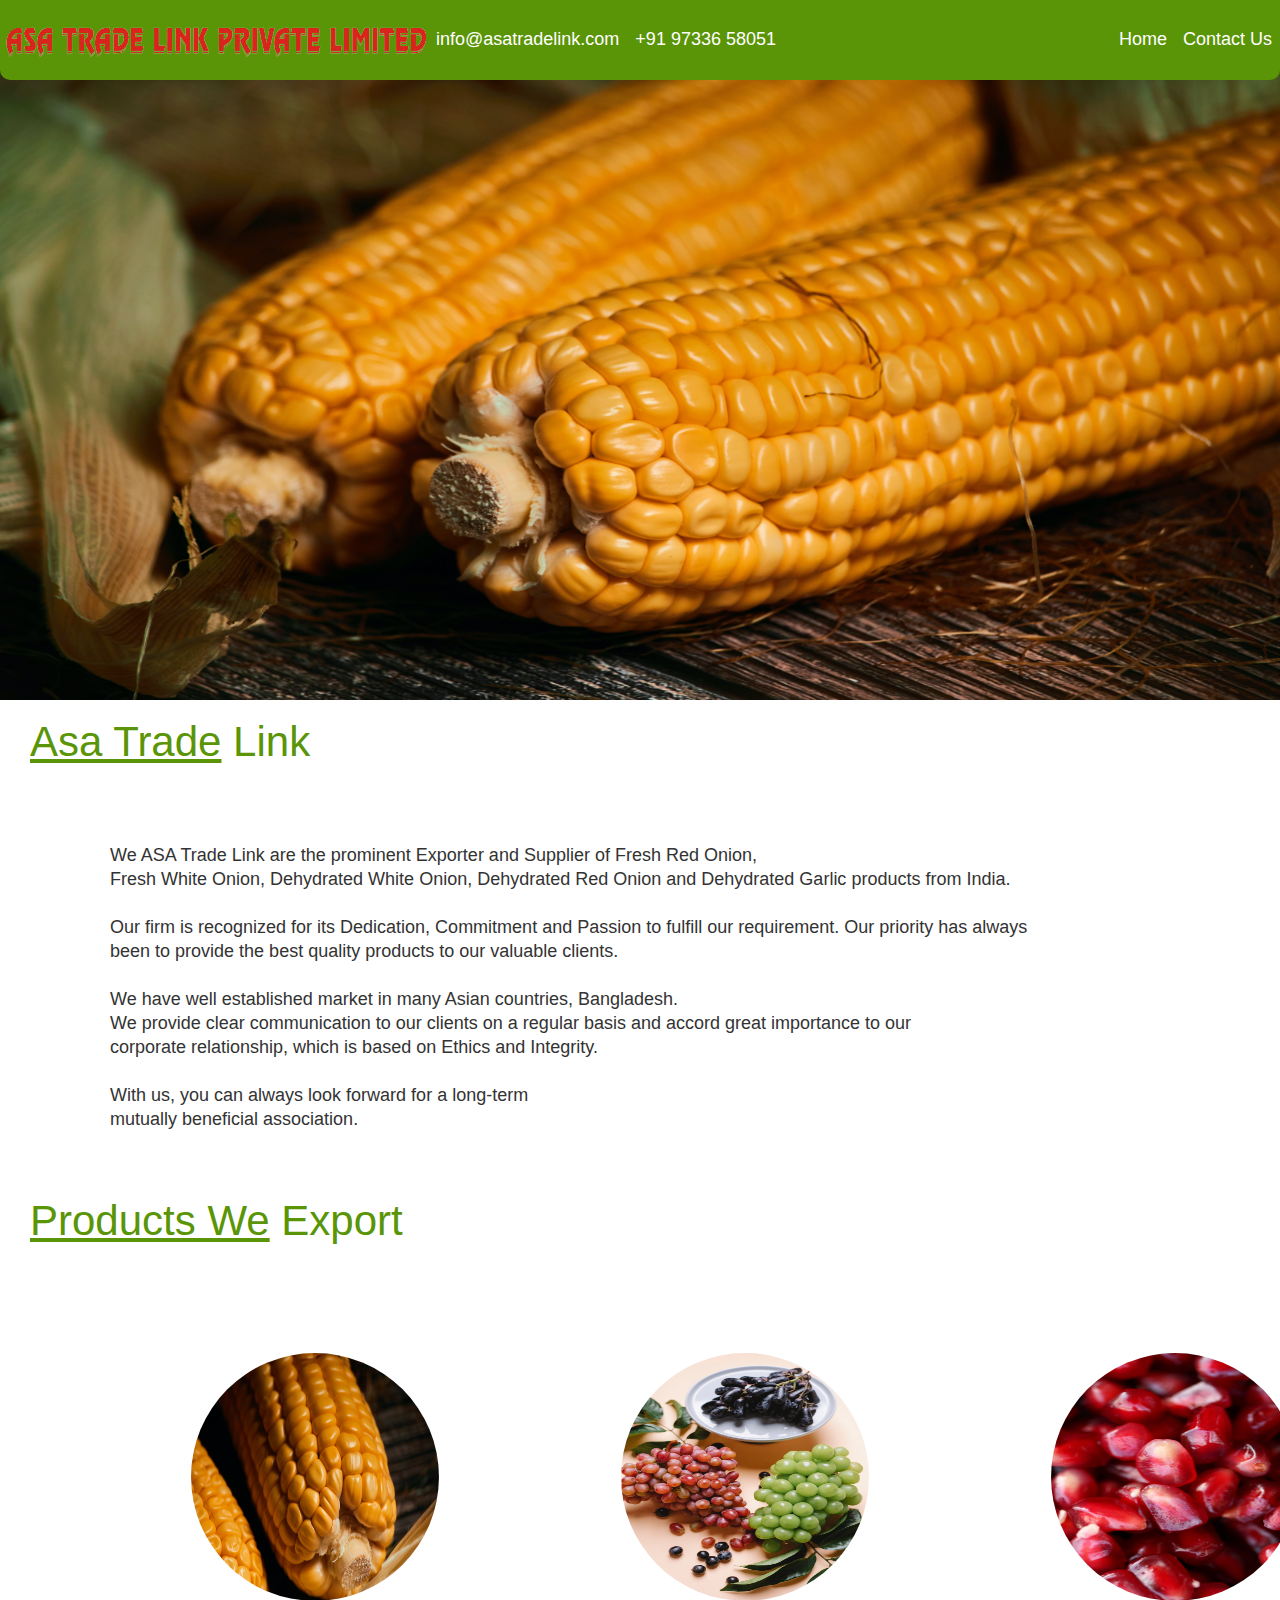
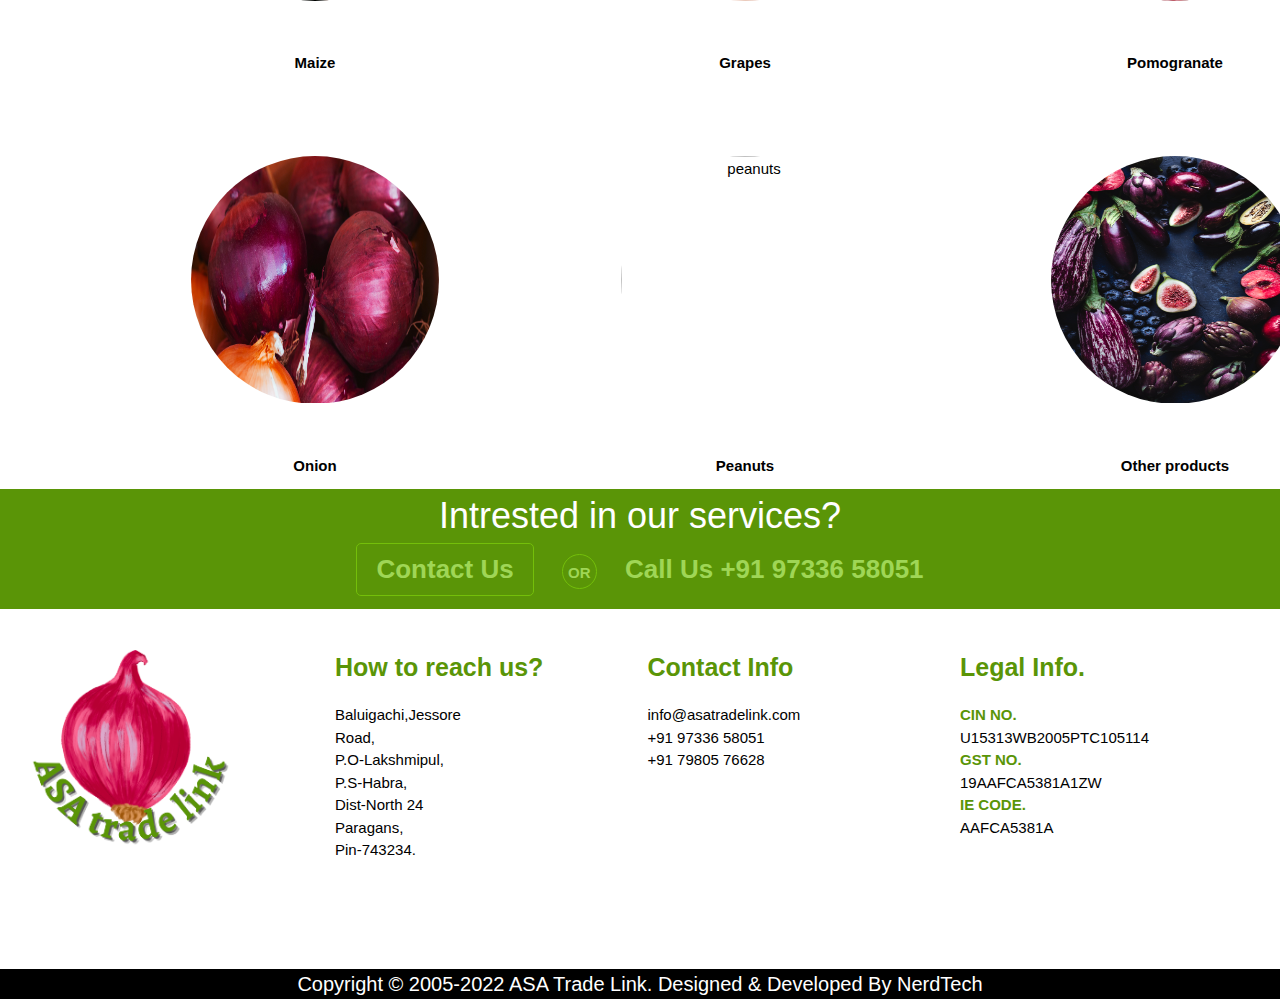
==== index.html @ 87a881e4 "done" ====
<html>
<head>
	<meta name="viewport" content="width=device-width, initial-scale=1.0">
	<title>ASA Trade Link</title>
	<link rel="icon" href="./assets/images/logo1.png" type="./assets/images/logo1.png"/>
	<link rel="stylesheet"  href="project.css">
	<meta name="viewport" content="width=device-width, initial-scale=1">
<meta content="text/html; charset=iso-8859-2" http-equiv="Content-Type">
<link rel="stylesheet" href="https://www.w3schools.com/w3css/4/w3.css">

</head>

<body>
    	<ul>
	        <li><a href ="Contact.html">Contact Us</a></li>
	        <li><a href ="./index.html">Home</a></li>
	       <div class="logo">
	        <li><img src="assets/images/logo.png"></li>	    
	       </div>

	        <li class="phmail"><a href ="mailto:info@asatradelink.com">info@asatradelink.com</a></li>
	        <li class="phmail"><a href ="tel:+919733658051">+91 97336 58051</a></li>
        </ul>
   

<style>
.mySlides {display:none;}
</style>
</head>

<body>


<div class="slider">
  <img class="mySlides" src="assets/images/3.jpg">
  <img class="mySlides" src="assets/images/4.jpg">
  <img class="mySlides" src="assets/images/18.jpg">
  <img class="mySlides" src="assets/images/5.jpg">
  <img class="mySlides" src="assets/images/6.jpg">
  <img class="mySlides" src="assets/images/1.jpg">
  
<script>
var myIndex = 0;
carousel();

function carousel() {
  var i;
  var x = document.getElementsByClassName("mySlides");
  for (i = 0; i < x.length; i++) {
    x[i].style.display = "none";  
  }
  myIndex++;
  if (myIndex > x.length) {myIndex = 1}    
  x[myIndex-1].style.display = "block";  
  setTimeout(carousel, 2000); // Change image every 2 seconds
}
</script>
</div>
</body>
</html>
<b><h2 class="underline-small1" style="font-size: 42px;color: #5a9507;width: auto;margin-left: 30px;"><u>Asa Trade</u> Link</h2></b>

	<div class="para">
	<!-- <b><h2 class="underline-small1" style="font-size: 42px;color: #5a9507; padding-bottom: 15px;">Asa Trade Link</h2></b> -->

		<br>
		<br>
		<br>
		<p>We ASA Trade Link are the prominent Exporter and Supplier of Fresh Red Onion,<br>Fresh White Onion, Dehydrated White Onion, Dehydrated Red Onion and Dehydrated Garlic products from India.<br><br>

        Our firm is recognized for its Dedication, Commitment and Passion to fulfill our requirement. Our priority has always <br> been to provide the best quality products to our valuable clients.<br><br>

        We have well established market in many Asian countries, Bangladesh.<br> We provide clear communication to our clients on a regular basis and accord great importance to our<br> corporate relationship, which is based on Ethics and Integrity.<br><br>

        With us, you can always look forward for a long-term <br>mutually beneficial association.</p>
    </div>

<div class="categories">
   <div class="background">
	<!-- <b><h2 class="headline" style="font-size: 24px;margin-left: 110px;; ">What Are The </h2></b> -->
	<b><h2 class="underline-small2" style="font-size: 42px;color: #5a9507;width: auto;margin-left: 30px;"><u>Products We</u> Export</h2></b>
	<br>
		<br>
    <div class="fastfood">

	<div class="boxes">
 <figure>
  <img class="centered-and-cropped" src="assets/images/9.jpg" alt="maize">
  <figcaption><b>Maize</b></figcaption>
 </figure>
 <figure>
  <img class="centered-and-cropped" src="assets/images/10.jpg" alt="grapes">
  <figcaption><b>Grapes</b></figcaption>
 </figure>
 <figure>
  <img class="centered-and-cropped"  src="assets/images/14.jpg" alt="pomogranate">
  <figcaption><b>Pomogranate</b></figcaption>
 </figure>
</div>
 <div class="boxes">
 <figure>
  <img class="centered-and-cropped"  src="assets/images/2.jpg" alt="onion">
  <figcaption><b>Onion</b></figcaption>
 </figure>
 <figure>
  <img class="centered-and-cropped"  src="assets/images/5.jpg" alt="peanuts">
  <figcaption><b>Peanuts</b></figcaption>
 </figure>
 <figure>
  <img class="centered-and-cropped"  src="assets/images/15.jpg" alt="other products">
  <figcaption><b>Other products</b></figcaption>
 </figure></div>

</div>
</div>
</div>
<div class="box">
	<a class="service">Intrested in our services?</a>
	<div style="flex-direction: column;">
		<a href="./contact.html"><button  class="button">Contact Us</button></a>
<a class="round">OR</a>
<a class="call" href="tel:+91 9733658051">Call Us +91 97336 58051</a>
	</div>
    
</div>

	<!-- <div class="footer">
	<a>
		<b>How to reach us?<b>
		<br><br>
		Baluigachi,Jessore Road,<br>
		P.O-Lakshmipul,<br>
		P.S-Habra,<br>
		Dist-North 24 Paragans,<br>
		Pin-743234.
		</a>
		<a class="footerbox">
		<b>Contact Info.<b>
		<br>
		info@asatradelink.com<br>
		+91-9733658051<br>
		+91-7980576628<br>
		</a>
	<a class="footerbox">
		<b>Legal Info.<b>
		<br>
		CIN NO.  U15313WB2005PTC105114<br>
        GST NO.  19AAFCA5381A1ZW<br>
        IE CODE. AAFCA5381A<br>
		</a> -->
		<div class="footer">
			<div class="content">  
					 <div class="logo1">
	        <img src="assets/images/logo1.png">    
	       </div> 
				<div class="content1">
					<h4 class="underline-small1"><b>How to reach us?</b></h4>
					<p>
						Baluigachi,Jessore Road,<br>
						P.O-Lakshmipul,<br>
						P.S-Habra,<br>
						Dist-North 24 Paragans,<br>
						Pin-743234.
					</p>
				</div>
				<div class="content1">
					<h4 class="underline-small1" ><b>Contact Info</b></h4>
					<p>
						info@asatradelink.com<br>
						+91 97336 58051<br>
						+91 79805 76628<br>
					</p>
				</div>
				<div class="content1">
					<h4 class="underline-small1" ><b>Legal Info.</b></h4>
					<p>
						<a style="color: #5a9507;font-weight: bold;">CIN NO.</a>  U15313WB2005PTC105114<br>
         <a style="color: #5a9507;font-weight: bold;">GST NO.</a> 19AAFCA5381A1ZW<br>
        <a style="color: #5a9507;font-weight: bold;">IE CODE.</a>  AAFCA5381A<br>
					</p>
				</div>
			</div>
		</div>
</div>
<div class="line">
	<h4 >Copyright &copy; 2005-2022 ASA Trade Link. Designed & Developed By <a href="https://nerdtech.in" style="color: white;text-decoration: none;">NerdTech</a></h4>
</div>
</body>
</html>
---- project.css ----
body
{
	margin: 0;
	padding: 0;
	background-color: white;
	width:auto;
}
ul
{
   list-style-type: none;
   margin: 0;
   padding: 0;
   position: fixed;
   /* z-index: 1; */
   width: 100%;
   height: 80px;
   /* margin-top: 2px; */
   background-color: #5a9507;
   text-align: center;
   border-bottom-left-radius: 10px;
   border-bottom-right-radius: 10px;
}
ul li
{
  font-size: 18px;
  color: white;
  margin-top: 18px;
}
.logo li
{
  float: left;
  margin-top: 18px;
}
.logo img
{
  padding: 5px;
  padding-right: 100%;
}

.logo1 img
{
  width: 200px;
  height: 200px;
  margin-top: 60px;
}
li
{
	float: right;
	/* margin-top: 18px; */
}
li a
{
	display: block;
	padding: 8px;
	text-align: center;
	text-decoration: none;
}
.phmail
{
  float: left;
  margin-top: 18px;
  color: white;
}
.phmail a
{
  font-size: 18px;
}

.logo a
{
  /* float:right; */
  /* position: absolute; */
  /* top: 18px; */
  margin-left: 50%;
  /* transform: translate(-50%, -50%); */
}
.para
{
	margin-left: 80px;
    padding: 30px;
    font-size: 18px;
    color: #333333;
    font-weight: 400;
    line-height: 24px;
    margin-top: -60px;
}
.categories
{
	/* background-image: url("assets/images/18.jpg"); */
	height: 900px;
	width: auto;
	background-position: center;
	background-repeat: no-repeat;
	background-size: cover;
	/* position: relative; */
}
.boxes
{
  display: flex;
  margin-left: 100px;
  width: auto;
}
.fastfood
{
	text-decoration: none;
	text-align: center;
  width: auto;
  margin-top: -20px;
  /* align-self: start; */
	/* margin-left: 200px; */
	
	/* margin-top: 4vh; */
	/* padding: auto; */
	/* margin-right: 100px; */
	/* margin-left: 10%; */
	
}
.fastfood img
{
	border-radius: 53%;
	/* margin-left: 90px; */
	margin-top: 12px;
	margin-bottom: 5vh;
	align-items: center;
	padding: 0.3% 0.3%;
	margin: 50px;
}

 .headline{
	margin: 0px;
    padding-bottom: 0px;
    font-family: 'Oswald', sans-serif;
    font-size: 48px;
    color: #333333;
    font-weight: 400;
    line-height: normal;
 }
 /*
.underline-small1
{
  color: black;
  display: inline-block;
  position: relative;
}
.underline-small1::after
{
  content: '';
  height: 4px;
  width: 50%;
  background: #5a9507;
  position: absolute;
  left: calc(12% - 10%);
  bottom: -5px;
}
.underline-small2
{
  width: auto;
  color: #5a9507;
  font-size: 42px;
  margin-left: 30px;
}
.underline-small2::after
{
  content: '';
  height: 4px;
  width: 50%;
  background: #5a9507;
  position: absolute;
  left: calc(12% - 10%);
  bottom: -5px;
}
.underline-small3
{
  color: black;
  display: inline-block;
  position: relative;
}
.underline-small3::after
{
  content: '';
  height: 4px;
  width: 50%;
  background: #5a9507;
  position: absolute;
  left: calc(12% - 10%);
  bottom: -5px;
}
*/
.container
{
  width: 100%;
  height: 300px;
  background-color: whitesmoke;
  margin: auto;
}

.footer
{
   background-color: white;
   padding: 20px 0;
   height: 40%;
   flex-direction: column;
}
.content
{
  display: flex;
  flex-wrap: wrap;
  float: right;
  margin-top: -40px;
}

.content1
{
  width: 25%;
  padding: 0 105px;
  margin-top: 50px;
}

.content1 h4
{
  font-weight: bold;
  position: absolute;
  font-size: 25px;
  
}
.content p{
margin: 0;
padding: 0;
margin-top: 65px;
width: 140px;
}

.box
{
	/* float: left; */
    width: auto;
    /* padding: 20px 0px 20px 0px; */
    background: #5a9507;
    text-align: center;
    height: 120px;
}


.button
{
	display: inline-block;
    width: auto;
    padding: 6px 19px;
    background: #5a9507;
    border: 1px solid #74bf0a;
    border-radius: 5px;
    font-family: 'Signika', sans-serif;
    font-size: 26px;
    color: #9fd656;
    font-weight: 700;
    text-align: center;
}
.slider{
	/* margin-right: 480px; */
}
.round 
{
	display: inline-block;
    width: 35px;
    height: 35px;
    margin: 0px 24px;
    padding: 0px 0px;
    background: #5a9507;
    border: 1px solid #74bf0a;
    border-radius: 50%;
    font-family: 'Signika', sans-serif;
    font-size: 15px;
    color: #9fd656;
    font-weight: 700;
    text-align: center;
    line-height: 35px;
	
	
}
.call
{
	display: inline-block;
    width: auto;
    padding: 0px 0px;
    font-family: 'Signika', sans-serif;
    font-size: 26px;
    color: #9fd656;
    font-weight: 700;
    text-align: center;
	text-decoration: none;

}
.service{
	/* float: left; */
    width: 100%;
    padding-bottom: 10px;
    font-family: 'Signika', sans-serif;
    font-size: 36px;
    color: #FFF;
    font-weight: 400;
    text-align: center;
    /* margin-top: 20px; */
}
.underline-small1
{
  font-size: 42px;
  /* margin-left: 115px; */
  color: #5a9507;
}
.figure
{
  text-align: center;
}
.figcaption
{
  font-size: 28px;
  font-family: sans-serif;
}
.centered-and-cropped
{
  width: 250px;
  height: 250px;
}
.mySlides
{
  width: 100%;
  height: 700px;
}
h4
{
  color: white;
  font-size: 5px;
  font-family: sans-serif;
  margin-top: 20px;
}
.line h4
{
  background-color: black;
  text-align: center;
  margin: 0;
  width: auto;
  /* height: 60px; */
  /* margin-top: 20px; */
}

@media only screen and (max-width: 700px)
{
  ul{
    width: 100%;
    position: absolute;
    right: 0;
    z-index: 2;
  }
  .para
  {
    flex-direction: column-reverse;
    margin: 50px 0;
    margin-top: -100px;
  }
.fastfood
{
  text-decoration: none;
  float:right;
  
}

.button
{
  display: inline-block;
    width: auto;
    padding: 6px 19px;
    background: #5a9507;
    border: 1px solid #74bf0a;
    border-radius: 5px;
    font-family: 'Signika', sans-serif;
    font-size: 18px;
    color: #9fd656;
    font-weight: 700;
    text-align: center;
    justify-content: center;

}
  .call
{
  display: inline-block;
    width: auto;
    padding: 6px 0px;
    font-family: 'Signika', sans-serif;
    font-size: 20px;
    color: #9fd656;
    font-weight: 700;
    text-align: center;
  text-decoration: none;


}
.round 
{
  display: inline-block;
    width: 35px;
    height: 35px;
    margin: 0px 24px;
    padding: 0px 0px;
    background: #5a9507;
    border: 1px solid #74bf0a;
    border-radius: 50%;
    font-family: 'Signika', sans-serif;
    font-size: 15px;
    color: #9fd656;
    font-weight: 700;
    text-align: center;
    line-height: 35px;
  
  
}
.box
{
  /* float: left; */
  width: 100%;
    padding: 20px 0px 20px 0px;
    background: #5a9507;
    text-align: center;
    height: 140px;
    margin-top: 100px;
}
.service{
  /* float: left; */
    width: 100%;
    padding-bottom: 15px;
    font-family: 'Signika', sans-serif;
    font-size: 23px;
    color: #FFF;
    font-weight: 400;
    text-align: center;
    
}
.footer
{
  width: 100%;
   background-color: white;
   padding: 20px 0;
   height: 180%;
}
.content
{
  width: 100%;
  /* display: flex; */
  flex-wrap: wrap;
  float: left;
  /* margin-right: -140px; */
  margin-top: -100px;
}
.content1
{
  width: 100%;
  margin: 0%;
  /* padding: 0 10px; */
  margin-top: -75px;
  /* margin-right: 40px; */
}
.figure
{
  float: left;
  width: 100%;

}
.figcaption
{
  font-size: 22px;
}
.centered-and-cropped
{
  width: 200px;
  height: 200px;
  /* margin: 0px; */
  /* background-color: aqua; */
}
.boxes
{
  flex-wrap: wrap;
  justify-content: center;
  width: auto;
}
.categories
{
  /* background-image: url("assets/images/18.jpg"); */
  height: 2200px;
  width: auto;
  background-position: center;
  background-repeat: no-repeat;
  background-size: cover;
  /* position: relative; */
}

.underline-small1
{
  font-size: 20px;
  color: #5a9507;
}
.mySlides
{
  width: 100%;
  height: 500px;
}
.logo li
{
  float: left;
  margin-top: -65px;
}
.logo img
{
  padding: 5px;
  width: 100%;
}
ul li
{
  font-size: 10px;
  color: white;
  margin-top: 50px;
}
.phmail a
{
  display: none;
}
h6
{
  color: white;
  font-size: 3px;
  font-family: sans-serif;
  font-size: 9px;
}
.line h6
{
  background-color: black;
  text-align: center;
  /* margin: 0; */
  font-size: 15px;
  width: 100%;
}
.underline-small2
{
  color: #5a9507;
  font-size: 42px;
  
}
.logo1 img
{
  margin: 90px;
  width: 200px;
  height: 200px;
  margin-top: 80px;

}
.content1 h4
{
  font-weight: bold;
  position: absolute;
  font-size: 25px;
  margin-top: 65px;
}
.content p{
margin: 0;
padding: 18px;
margin-top: 120px;
width: 140px;
}
}
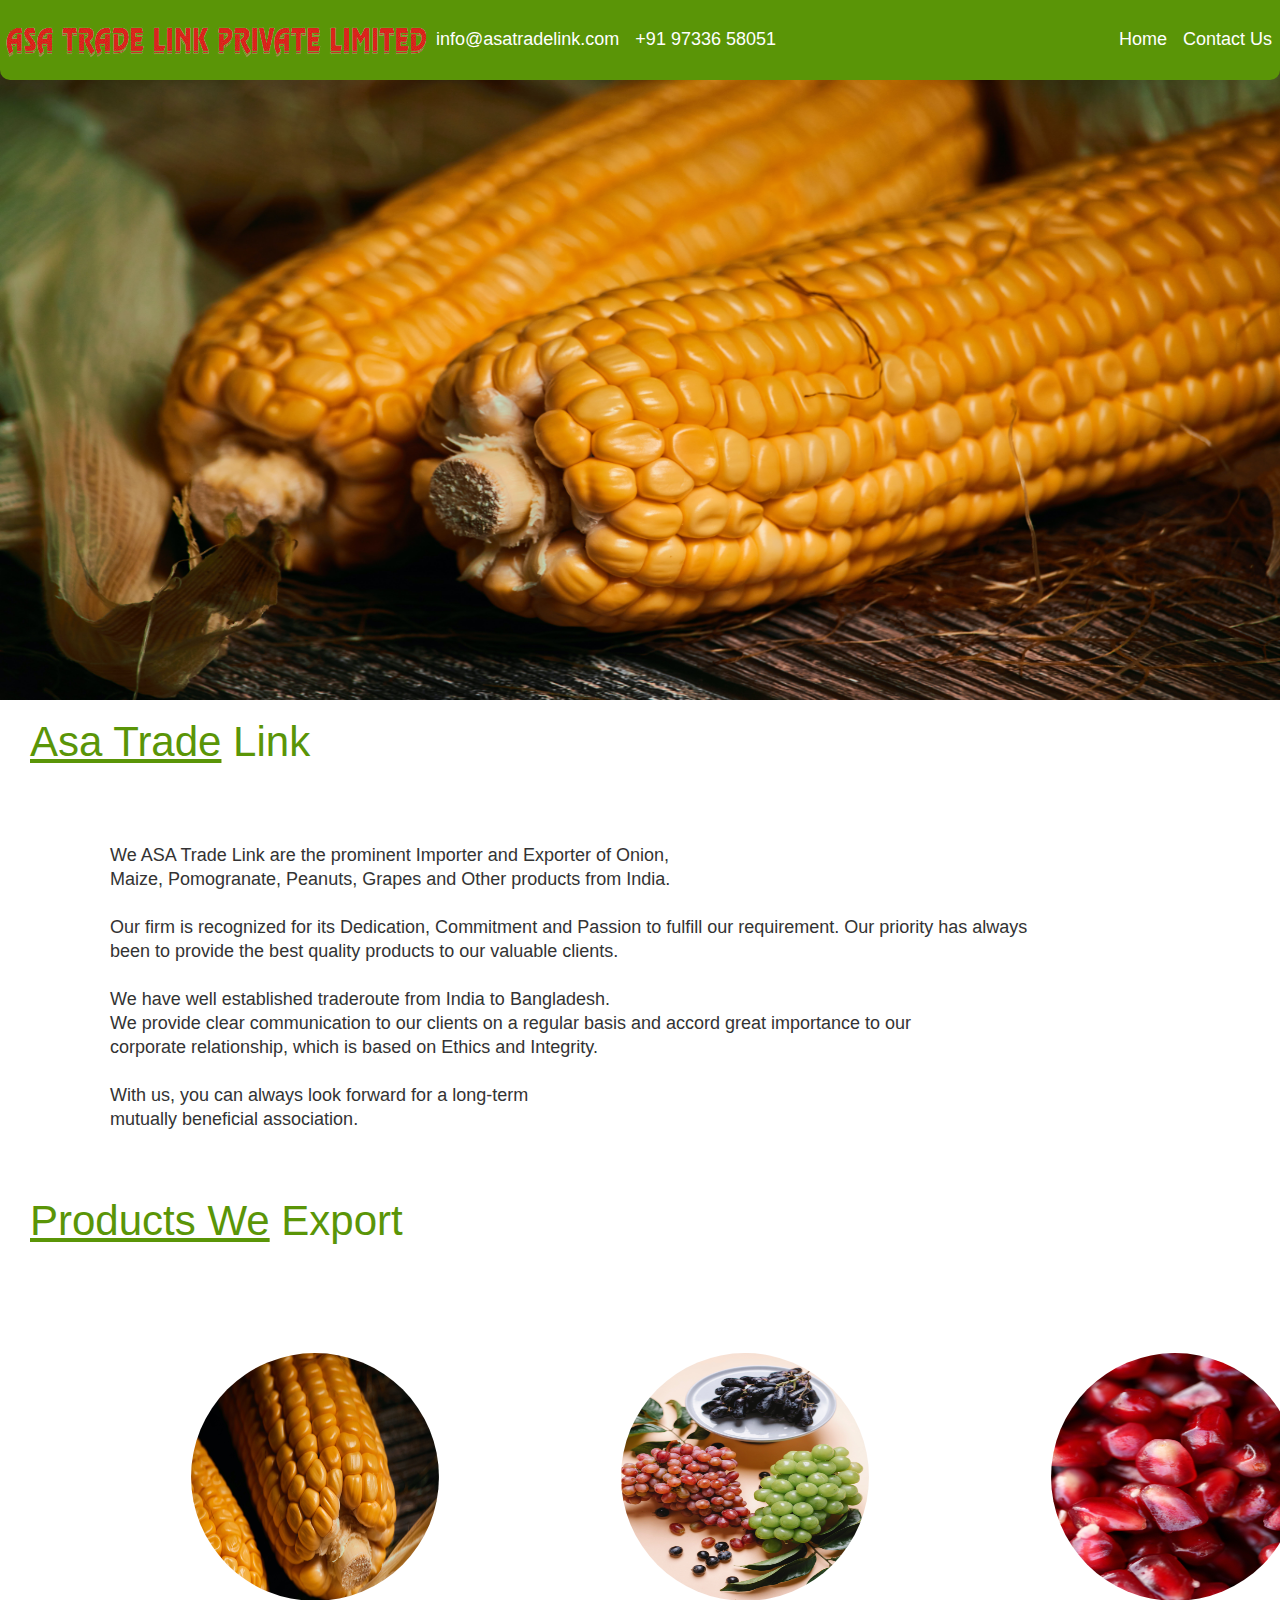
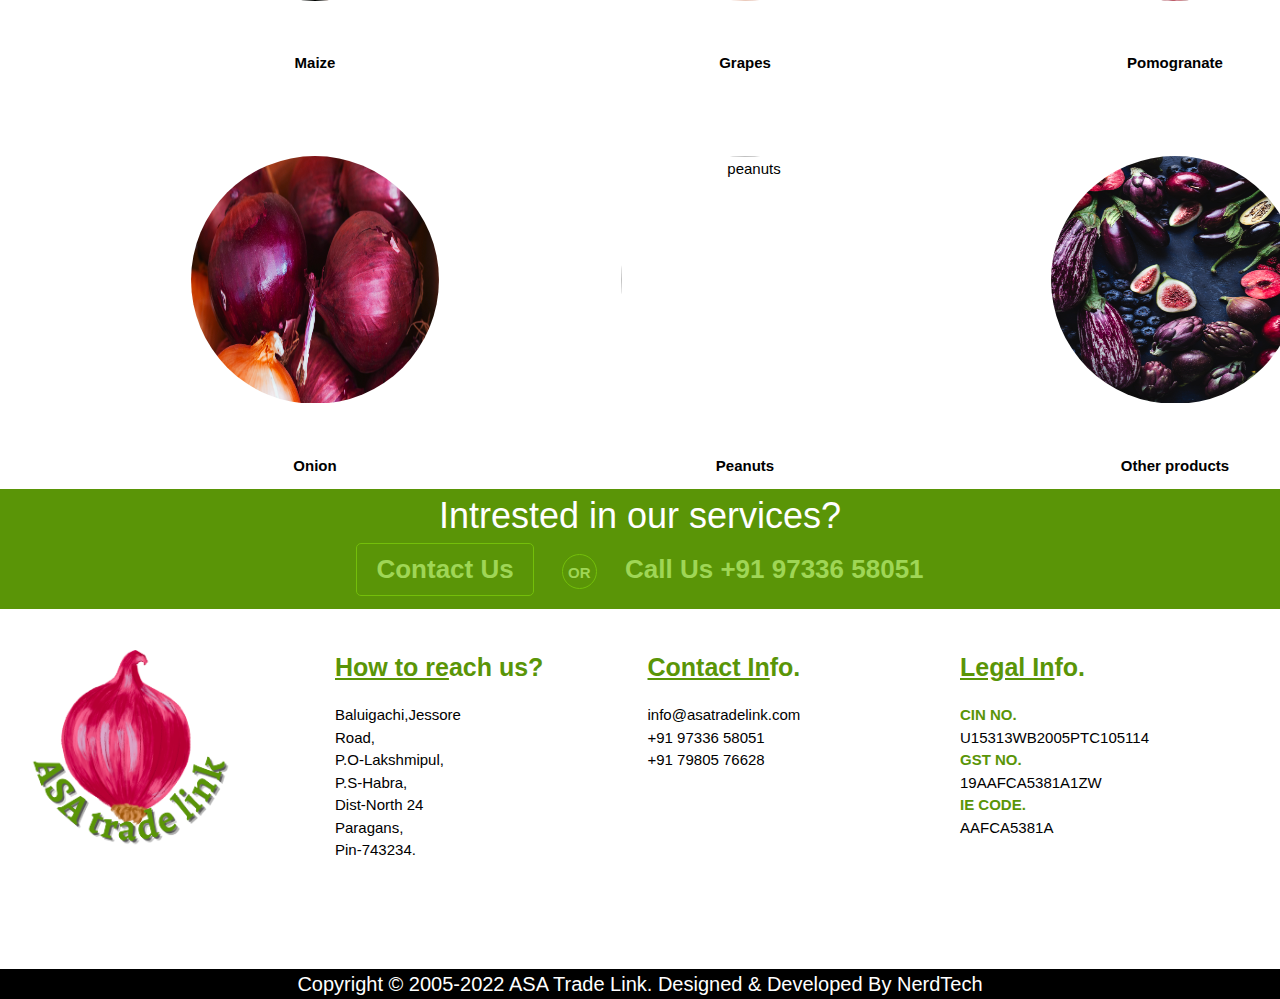
==== commit 82adfc1a: "done" ====
--- a/index.html
+++ b/index.html
@@ -58,7 +58,7 @@
 </div>
 </body>
 </html>
-<b><h2 class="underline-small1" style="font-size: 42px;color: #5a9507;width: auto;margin-left: 30px;"><u>Asa Trade</u> Link</h2></b>
+<b><h2  style="font-size: 42px;color: #5a9507;width: auto;margin-left: 30px;"><u>Asa Trade</u> Link</h2></b>
 
 	<div class="para">
 	<!-- <b><h2 class="underline-small1" style="font-size: 42px;color: #5a9507; padding-bottom: 15px;">Asa Trade Link</h2></b> -->
@@ -66,11 +66,11 @@
 		<br>
 		<br>
 		<br>
-		<p>We ASA Trade Link are the prominent Exporter and Supplier of Fresh Red Onion,<br>Fresh White Onion, Dehydrated White Onion, Dehydrated Red Onion and Dehydrated Garlic products from India.<br><br>
+		<p>We ASA Trade Link are the prominent Importer and Exporter of Onion,<br>Maize, Pomogranate, Peanuts, Grapes and Other products from India.<br><br>
 
         Our firm is recognized for its Dedication, Commitment and Passion to fulfill our requirement. Our priority has always <br> been to provide the best quality products to our valuable clients.<br><br>
 
-        We have well established market in many Asian countries, Bangladesh.<br> We provide clear communication to our clients on a regular basis and accord great importance to our<br> corporate relationship, which is based on Ethics and Integrity.<br><br>
+        We have well established traderoute from India to Bangladesh.<br> We provide clear communication to our clients on a regular basis and accord great importance to our<br> corporate relationship, which is based on Ethics and Integrity.<br><br>
 
         With us, you can always look forward for a long-term <br>mutually beneficial association.</p>
     </div>
@@ -78,7 +78,7 @@
 <div class="categories">
    <div class="background">
 	<!-- <b><h2 class="headline" style="font-size: 24px;margin-left: 110px;; ">What Are The </h2></b> -->
-	<b><h2 class="underline-small2" style="font-size: 42px;color: #5a9507;width: auto;margin-left: 30px;"><u>Products We</u> Export</h2></b>
+	<b><h2 style="font-size: 42px;color: #5a9507;width: auto;margin-left: 30px;"><u>Products We</u> Export</h2></b>
 	<br>
 		<br>
     <div class="fastfood">
@@ -154,7 +154,8 @@
 	        <img src="assets/images/logo1.png">    
 	       </div> 
 				<div class="content1">
-					<h4 class="underline-small1"><b>How to reach us?</b></h4>
+					<h4 style="color: #5a9507;font-weight: bold;"  ><b><u>How to re</u>ach us?</b></h4>
+
 					<p>
 						Baluigachi,Jessore Road,<br>
 						P.O-Lakshmipul,<br>
@@ -164,7 +165,7 @@
 					</p>
 				</div>
 				<div class="content1">
-					<h4 class="underline-small1" ><b>Contact Info</b></h4>
+					<h4 style="color: #5a9507;font-weight: bold;"  ><b><u>Contact In</u>fo.</b></h4>
 					<p>
 						info@asatradelink.com<br>
 						+91 97336 58051<br>
@@ -172,7 +173,7 @@
 					</p>
 				</div>
 				<div class="content1">
-					<h4 class="underline-small1" ><b>Legal Info.</b></h4>
+					<h4 style="color: #5a9507;font-weight: bold;" ><b><u>Legal In</u>fo.</b></h4>
 					<p>
 						<a style="color: #5a9507;font-weight: bold;">CIN NO.</a>  U15313WB2005PTC105114<br>
          <a style="color: #5a9507;font-weight: bold;">GST NO.</a> 19AAFCA5381A1ZW<br>
--- a/project.css
+++ b/project.css
@@ -152,14 +152,14 @@
   left: calc(12% - 10%);
   bottom: -5px;
 }
-.underline-small2
+/* .underline-small2
 {
   width: auto;
   color: #5a9507;
   font-size: 42px;
   margin-left: 30px;
-}
-.underline-small2::after
+} */
+/* .underline-small2::after
 {
   content: '';
   height: 4px;
@@ -168,8 +168,8 @@
   position: absolute;
   left: calc(12% - 10%);
   bottom: -5px;
-}
-.underline-small3
+} */
+/* .underline-small3
 {
   color: black;
   display: inline-block;
@@ -184,8 +184,8 @@
   position: absolute;
   left: calc(12% - 10%);
   bottom: -5px;
-}
-*/
+} */
+
 .container
 {
   width: 100%;
@@ -301,11 +301,7 @@
     text-align: center;
     /* margin-top: 20px; */
 }
-.underline-small1
-{
-  font-size: 42px;
-  /* margin-left: 115px; */
-  color: #5a9507;
+x
 }
 .figure
 {
